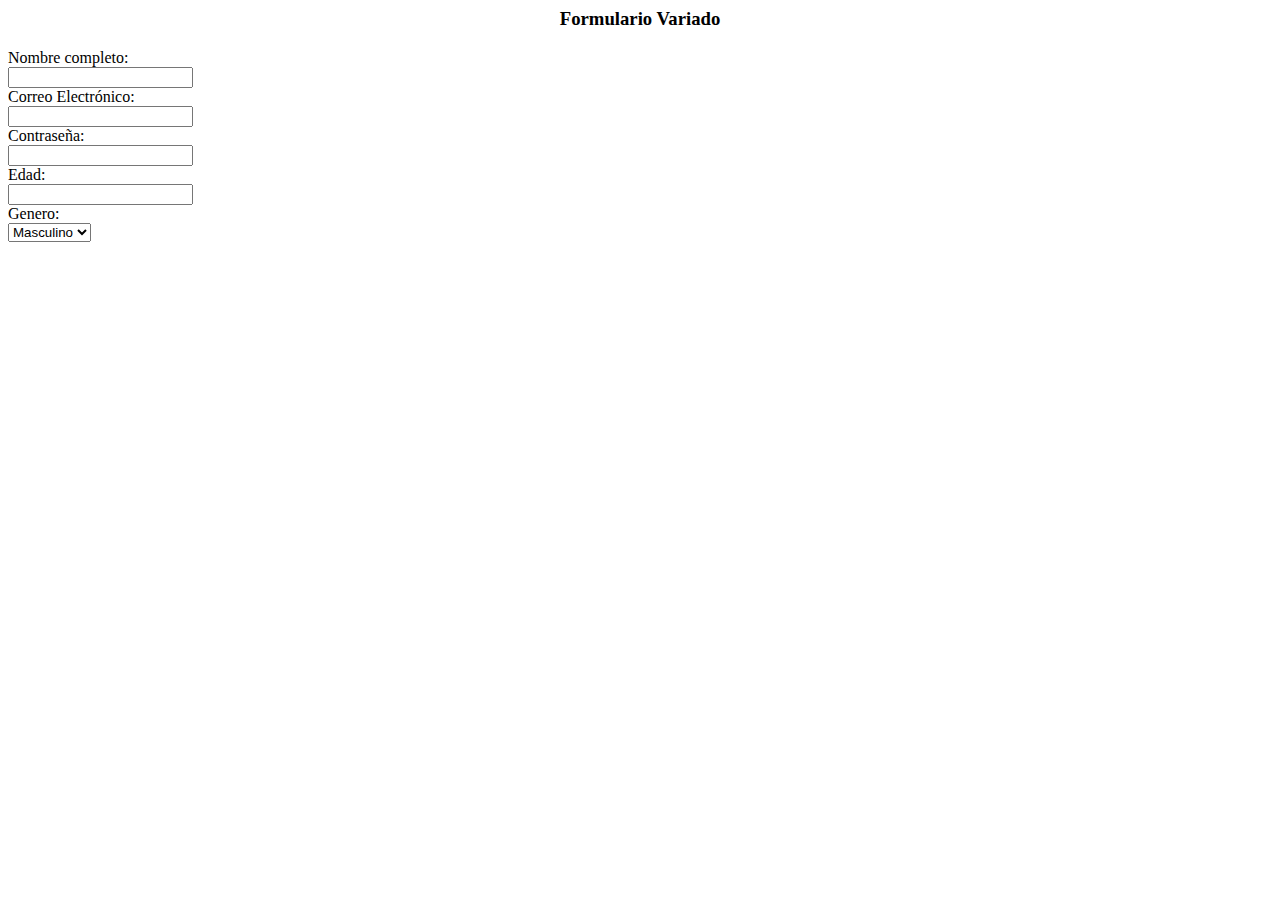
==== Ejercicio1 Fin de Semana 11/11/2023/index.html @ 75c4a233 "1" ====
<html>
  <head>
    <title> Ejercicio1 Fin de Semana 11/11/2023 </title>
  </head>

  <body>
    <h3><center><strong> Formulario Variado </p></strong></h3></center>

        <label> Nombre completo:</label>
        <br>
        <input type="text" placeholder>
        <br>
        <label> Correo Electrónico:</label>
        <br>
        <input type="email">
        <br>
        <label> Contraseña: </label>
        <br>
        <input type="password">
        <br>
        <label> Edad: </label>
        <br>
        <input type="number">
        <br>
        <label> Genero: </label>
        <br>
        <select name="select">
            <option value="1" selected="">Masculino</option>
            <option value="2">Femenino</option>



  </body>
  </html>
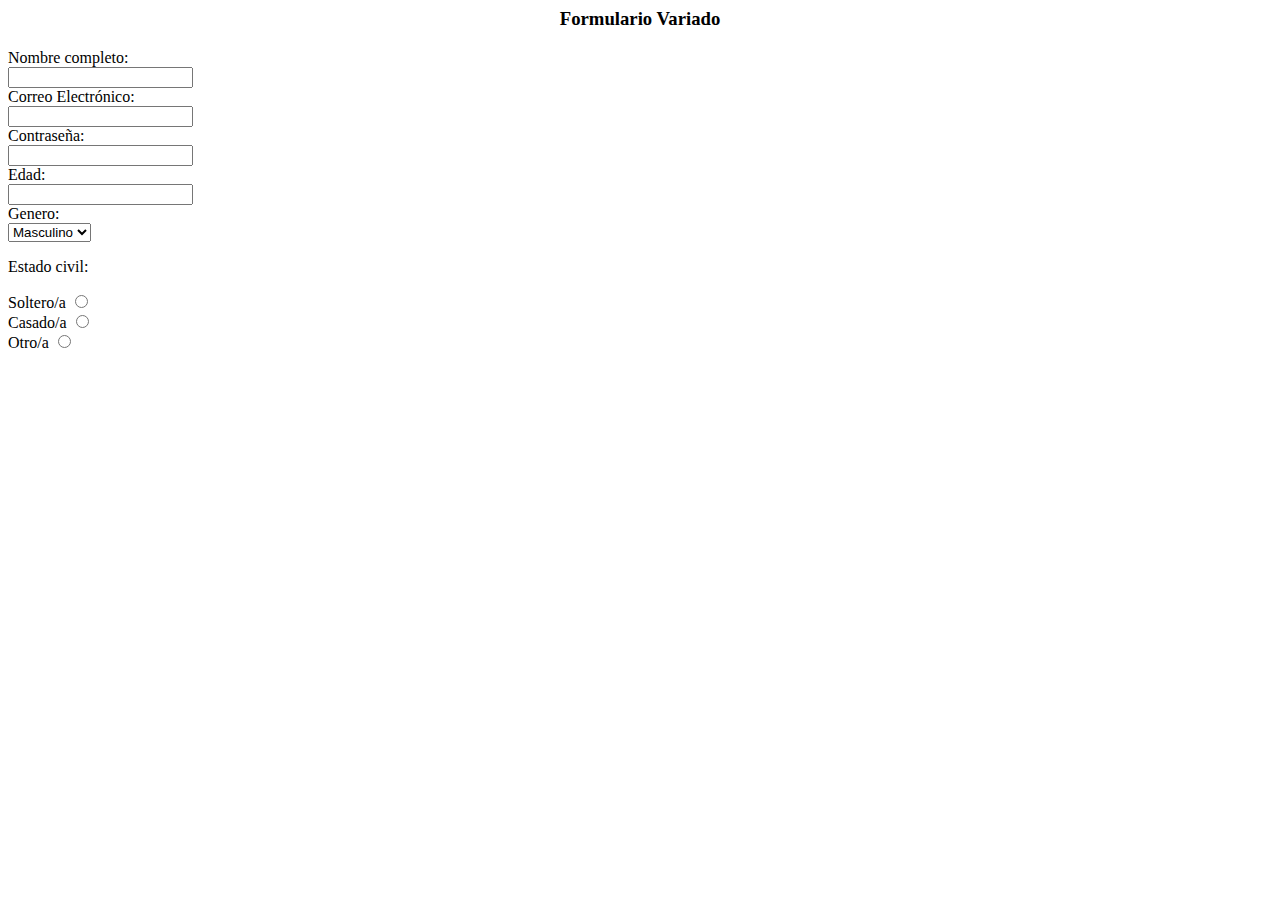
==== commit 5f9444bf: "." ====
--- a/Ejercicio1 Fin de Semana 11/11/2023/index.html
+++ b/Ejercicio1 Fin de Semana 11/11/2023/index.html
@@ -27,8 +27,14 @@
         <select name="select">
             <option value="1" selected="">Masculino</option>
             <option value="2">Femenino</option>
-
-
-
-  </body>
-  </html>+        </select>
+        <br>
+        <p>Estado civil:</p>
+        Soltero/a          
+        <input type="radio" selected="" name="grupo">
+        <br>
+        Casado/a                  
+        <input type="radio" name="grupo">
+        <br>
+        Otro/a
+        <input type="radio" name="grupo">
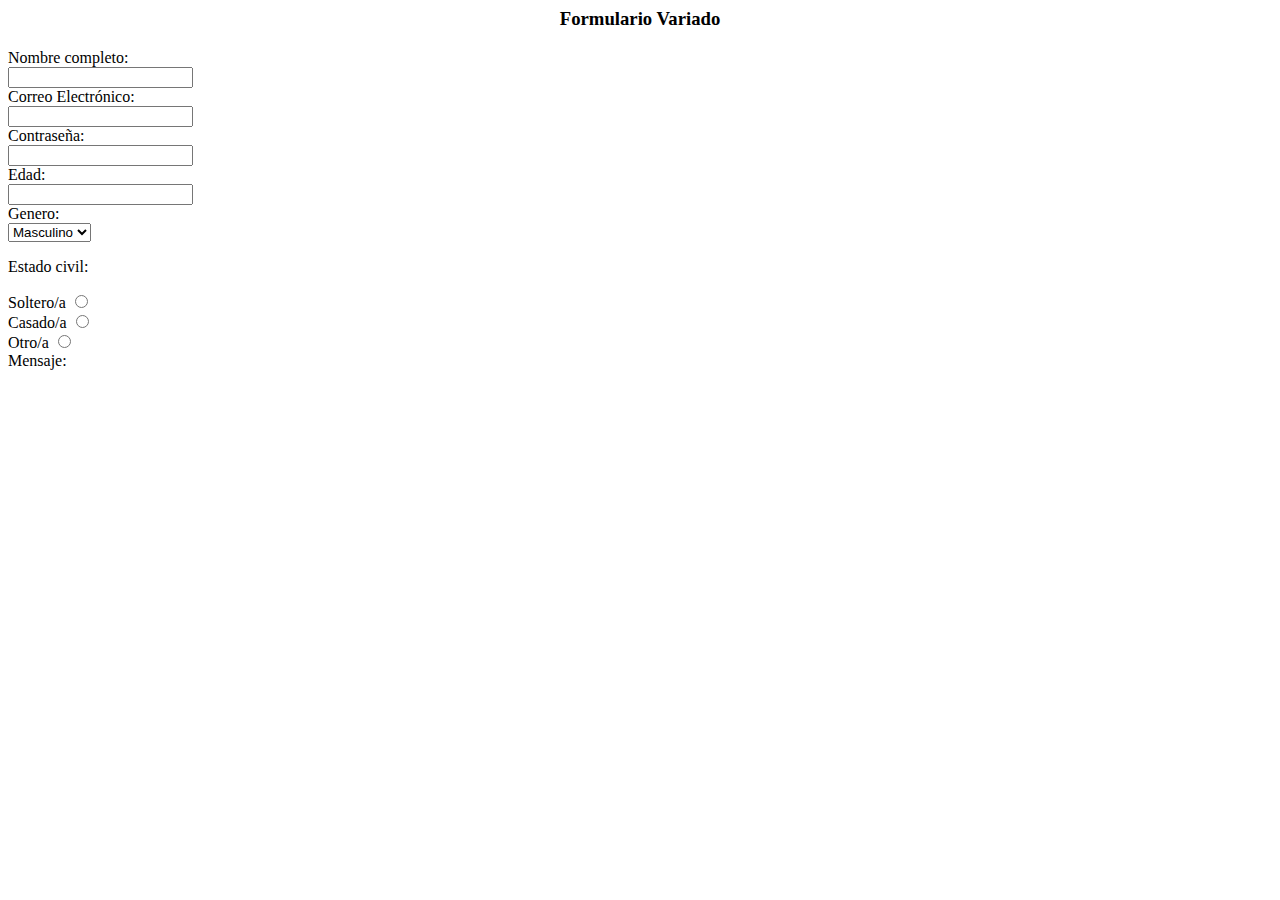
==== commit 1489a086: "." ====
--- a/Ejercicio1 Fin de Semana 11/11/2023/index.html
+++ b/Ejercicio1 Fin de Semana 11/11/2023/index.html
@@ -38,3 +38,5 @@
         <br>
         Otro/a
         <input type="radio" name="grupo">
+        <br>
+        <label for="mensaje">Mensaje:</label>
